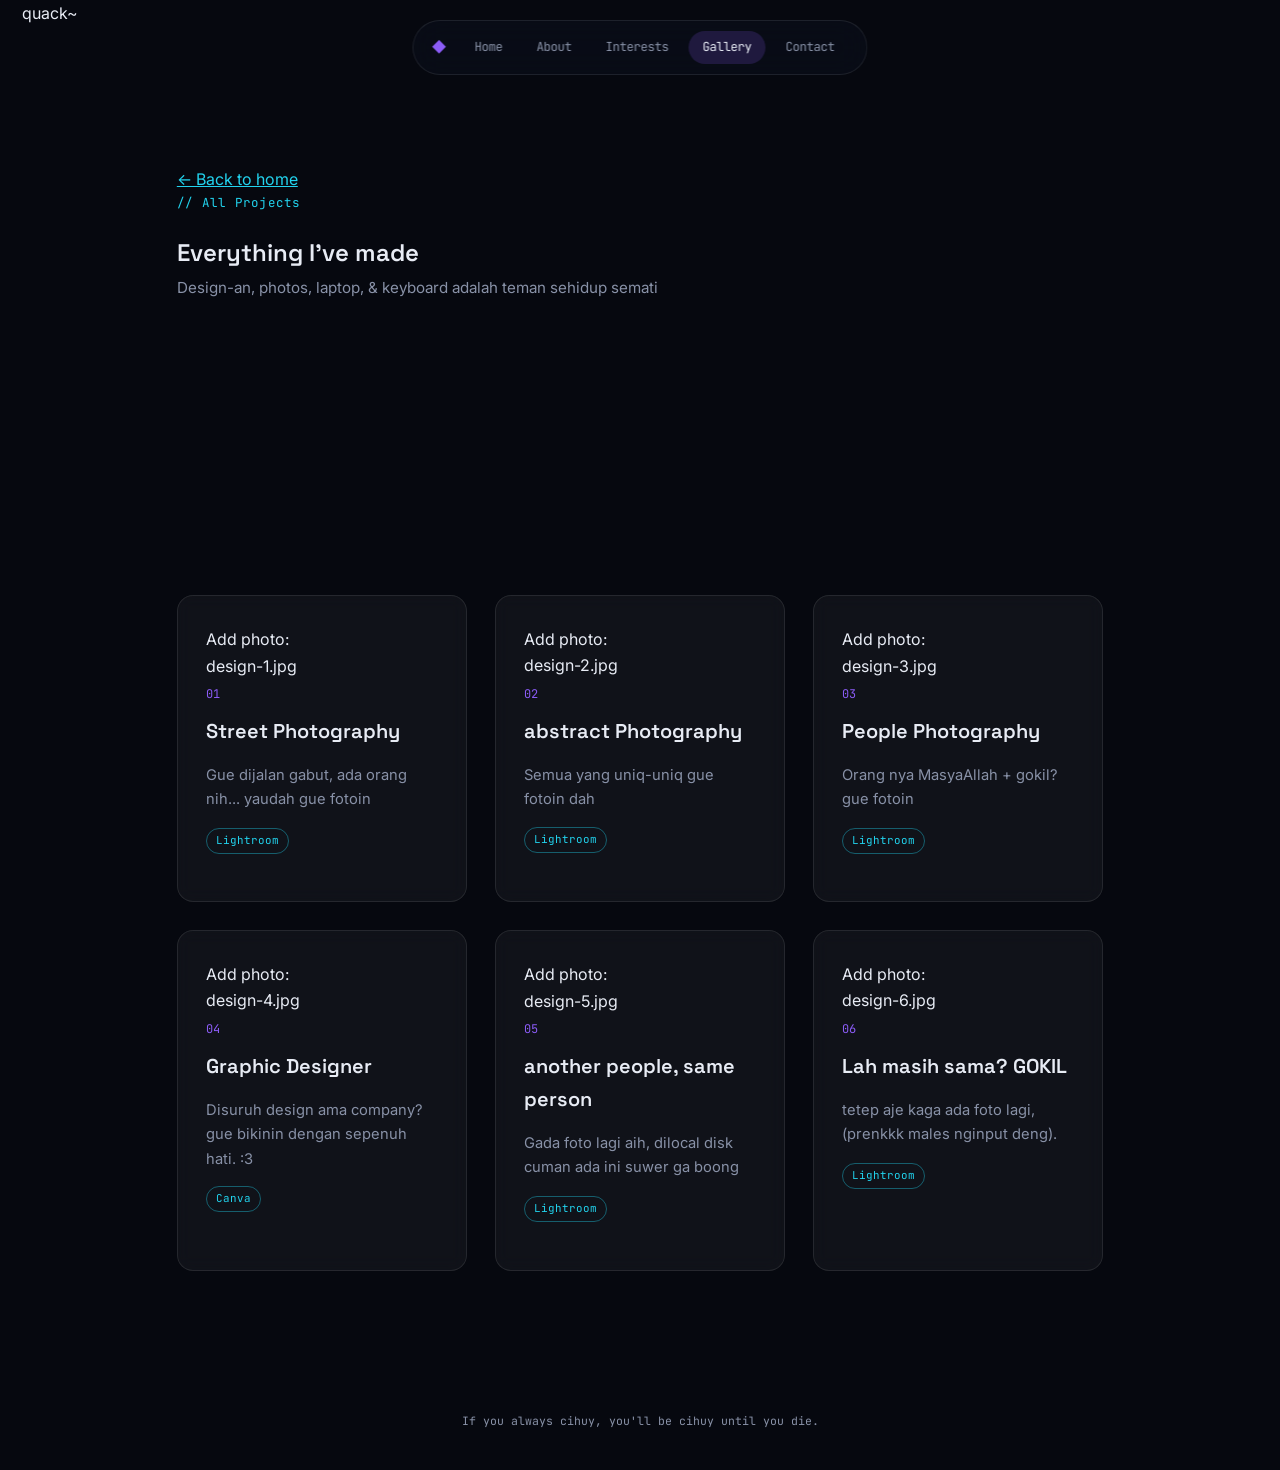
==== projects.html @ c1f6bec1 "block adding" ====
<!DOCTYPE html>
<html lang="en">
<head>
<meta charset="UTF-8">
<meta name="viewport" content="width=device-width, initial-scale=1.0">
<title>All Projects — Keysha Radhitya</title>
<meta name="description" content="Every design, photo edit, and video edit Keysha Radhitya has made so far.">

<link rel="preconnect" href="https://fonts.googleapis.com">
<link rel="preconnect" href="https://fonts.gstatic.com" crossorigin>
<link href="https://fonts.googleapis.com/css2?family=Space+Grotesk:wght@400;500;600;700&family=Inter:wght@300;400;500;600&family=JetBrains+Mono:wght@400;500&family=Caveat:wght@500;700&display=swap" rel="stylesheet">

<link rel="stylesheet" href="style.css">
</head>
<body>

  <div class="cursor-cat" id="cursorCat">
    <canvas id="cursorCatCanvas" width="18" height="18"></canvas>
    <span class="cursor-cat__bubble">quack~</span>
  </div>
  <div class="progress-bar" id="progressBar"></div>

  <nav class="dock" aria-label="Section navigation">
    <span class="dock-mark" aria-hidden="true">◆</span>
    <a href="index.html#hero" class="dock-link">Home</a>
    <a href="index.html#about" class="dock-link">About</a>
    <a href="index.html#skills" class="dock-link">Interests</a>
    <a href="projects.html" class="dock-link is-active">Gallery</a>
    <a href="index.html#contact" class="dock-link">Contact</a>
  </nav>

  <main>

    <section id="all-projects" class="page-header">
      <a href="index.html" class="back-link">← Back to home</a>
      <span class="section-tag">// All Projects</span>
      <h1>Everything I've made</h1>
      <p class="section-sub">Design-an, photos, laptop, &amp; keyboard adalah teman sehidup semati</p>
    </section>

    <section class="all-projects-grid-section">
      <div class="tilt-grid">

        <article class="tilt-card">
          <div class="tilt-card__inner">
            <div class="gallery-card__image">
              <img src="design-1.jpg" alt="Design or edited photo 1" onerror="this.style.display='none'; this.nextElementSibling.style.display='flex';">
              <span class="gallery-card__placeholder">Add photo:<br>design-1.jpg</span>
            </div>
            <span class="tilt-card__index">01</span>
            <h3>Street Photography</h3>
            <p>Gue dijalan gabut, ada orang nih... yaudah gue fotoin</p>
            <div class="tilt-card__tags"><span>Lightroom</span></div>
          </div>
        </article>

        <article class="tilt-card">
          <div class="tilt-card__inner">
            <div class="gallery-card__image">
              <img src="design-2.jpg" alt="Design or edited photo 2" onerror="this.style.display='none'; this.nextElementSibling.style.display='flex';">
              <span class="gallery-card__placeholder">Add photo:<br>design-2.jpg</span>
            </div>
            <span class="tilt-card__index">02</span>
            <h3>abstract Photography</h3>
            <p>Semua yang uniq-uniq gue fotoin dah</p>
            <div class="tilt-card__tags"><span>Lightroom</span></div>
          </div>
        </article>

        <article class="tilt-card">
          <div class="tilt-card__inner">
            <div class="gallery-card__image">
              <img src="design-3.jpg" alt="Design or edited photo 3" onerror="this.style.display='none'; this.nextElementSibling.style.display='flex';">
              <span class="gallery-card__placeholder">Add photo:<br>design-3.jpg</span>
            </div>
            <span class="tilt-card__index">03</span>
            <h3>People Photography</h3>
            <p>Orang nya MasyaAllah + gokil? gue fotoin</p>
            <div class="tilt-card__tags"><span>Lightroom</span></div>
          </div>
        </article>

        <article class="tilt-card">
          <div class="tilt-card__inner">
            <div class="gallery-card__image">
              <img src="design-4.png" alt="Design or edited photo 4" onerror="this.style.display='none'; this.nextElementSibling.style.display='flex';">
              <span class="gallery-card__placeholder">Add photo:<br>design-4.jpg</span>
            </div>
            <span class="tilt-card__index">04</span>
            <h3>Graphic Designer</h3>
            <p>Disuruh design ama company? gue bikinin dengan sepenuh hati. :3</p>
            <div class="tilt-card__tags"><span>Canva</span></div>
          </div>
        </article>

        <article class="tilt-card">
          <div class="tilt-card__inner">
            <div class="gallery-card__image">
              <img src="design-5.jpg" alt="Design or edited photo 5" onerror="this.style.display='none'; this.nextElementSibling.style.display='flex';">
              <span class="gallery-card__placeholder">Add photo:<br>design-5.jpg</span>
            </div>
            <span class="tilt-card__index">05</span>
            <h3>another people, same person</h3>
            <p>Gada foto lagi aih, dilocal disk cuman ada ini suwer ga boong</p>
            <div class="tilt-card__tags"><span>Lightroom</span></div>
          </div>
        </article>

        <article class="tilt-card">
          <div class="tilt-card__inner">
            <div class="gallery-card__image">
              <img src="design-6.jpg" alt="Design or edited photo 6" onerror="this.style.display='none'; this.nextElementSibling.style.display='flex';">
              <span class="gallery-card__placeholder">Add photo:<br>design-6.jpg</span>
            </div>
            <span class="tilt-card__index">06</span>
            <h3>Lah masih sama? GOKIL</h3>
            <p>tetep aje kaga ada foto lagi, (prenkkk males nginput deng).</p>
            <div class="tilt-card__tags"><span>Lightroom</span></div>
          </div>
        </article>

      </div>
    </section>

  </main>

  <footer class="finis">If you always cihuy, you'll be cihuy until you die.</footer>

<script src="script.js" defer></script>
</body>
</html>
---- style.css ----
:root {
  --bg: #06080f;
  --bg2: #0b0f1c;
  --surface: rgba(255, 255, 255, 0.045);
  --surface-border: rgba(255, 255, 255, 0.09);
  --violet: #8b5cf6;
  --cyan: #22d3ee;
  --magenta: #f472b6;
  --text: #e8ecf5;
  --text-dim: #8891a7;

  --font-display: 'Space Grotesk', sans-serif;
  --font-body: 'Inter', sans-serif;
  --font-mono: 'JetBrains Mono', monospace;
}

* { box-sizing: border-box; }

html { scroll-behavior: smooth; }

@media (prefers-reduced-motion: reduce) {
  html { scroll-behavior: auto; }
  *, *::before, *::after {
    animation-duration: 0.01ms !important;
    animation-iteration-count: 1 !important;
    transition-duration: 0.01ms !important;
  }
}

body {
  margin: 0;
  background: var(--bg);
  color: var(--text);
  font-family: var(--font-body);
  font-weight: 400;
  line-height: 1.65;
  overflow-x: hidden;
}

a { color: var(--cyan); }

a:focus-visible,
button:focus-visible {
  outline: 2px solid var(--cyan);
  outline-offset: 3px;
}

::selection { background: var(--violet); color: #fff; }

h1, h2, h3 {
  font-family: var(--font-display);
  font-weight: 600;
  color: var(--text);
  margin: 0 0 0.4em;
}

/* ---------- Custom cursor ---------- */

@media (pointer: fine) {
  body { cursor: none; }
  a, button { cursor: none; }
}

.cursor-dot {
  position: fixed;
  top: 0;
  left: 0;
  width: 18px;
  height: 18px;
  border-radius: 50%;
  border: 1px solid var(--cyan);
  box-shadow: 0 0 18px rgba(34, 211, 238, 0.5), 0 0 4px rgba(139, 92, 246, 0.6);
  pointer-events: none;
  z-index: 9999;
  transform: translate(-50%, -50%);
  transition: width 0.15s ease, height 0.15s ease, background 0.15s ease;
  display: none;
}

@media (pointer: fine) {
  .cursor-dot { display: block; }
}

.cursor-dot.is-active {
  width: 34px;
  height: 34px;
  background: rgba(34, 211, 238, 0.12);
}

/* ---------- Progress bar ---------- */

.progress-bar {
  position: fixed;
  top: 0;
  left: 0;
  height: 3px;
  width: 0%;
  background: linear-gradient(90deg, var(--violet), var(--cyan));
  z-index: 1000;
  transition: width 0.1s ease-out;
}

/* ---------- Floating dock nav ---------- */

.dock {
  position: fixed;
  top: 20px;
  left: 50%;
  transform: translateX(-50%);
  display: flex;
  align-items: center;
  gap: 6px;
  padding: 10px 18px;
  background: rgba(11, 15, 28, 0.6);
  backdrop-filter: blur(16px);
  -webkit-backdrop-filter: blur(16px);
  border: 1px solid var(--surface-border);
  border-radius: 100px;
  z-index: 500;
}

.dock-mark {
  color: var(--violet);
  margin-right: 8px;
  font-size: 0.9rem;
}

.dock-link {
  font-family: var(--font-mono);
  font-size: 0.78rem;
  text-decoration: none;
  color: var(--text-dim);
  padding: 6px 14px;
  border-radius: 100px;
  transition: color 0.2s ease, background 0.2s ease;
}

.dock-link:hover,
.dock-link.is-active {
  color: var(--text);
  background: rgba(139, 92, 246, 0.18);
}

@media (max-width: 640px) {
  .dock { gap: 2px; padding: 8px 10px; }
  .dock-link { padding: 6px 9px; font-size: 0.68rem; }
  .dock-mark { display: none; }
}

/* ---------- Layout ---------- */

main {
  position: relative;
  z-index: 1;
}

section {
  padding: 140px clamp(24px, 6vw, 96px) 100px;
  max-width: 1080px;
  margin: 0 auto;
  position: relative;
}

.section-tag {
  font-family: var(--font-mono);
  font-size: 0.78rem;
  letter-spacing: 0.1em;
  color: var(--cyan);
  display: block;
  margin-bottom: 20px;
}

.section-sub {
  color: var(--text-dim);
  font-size: 0.95rem;
  margin-top: -8px;
}

/* ---------- Hero ---------- */

#hero {
  min-height: 100vh;
  display: flex;
  flex-direction: column;
  align-items: center;
  justify-content: center;
  text-align: center;
  position: relative;
  overflow: hidden;
  padding: 0 24px;
  max-width: none;
}

#particles {
  position: absolute;
  inset: 0;
  width: 100%;
  height: 100%;
  z-index: 0;
}

.grid-overlay {
  position: absolute;
  inset: 0;
  z-index: 0;
  background-image:
    linear-gradient(rgba(139, 92, 246, 0.08) 1px, transparent 1px),
    linear-gradient(90deg, rgba(139, 92, 246, 0.08) 1px, transparent 1px);
  background-size: 48px 48px;
  mask-image: radial-gradient(ellipse at center, black 30%, transparent 75%);
  animation: grid-drift 30s linear infinite;
}

@keyframes grid-drift {
  from { background-position: 0 0, 0 0; }
  to { background-position: 48px 48px, 48px 48px; }
}

.hero-inner {
  position: relative;
  z-index: 2;
}

.hud-label {
  font-family: var(--font-mono);
  font-size: 0.8rem;
  color: var(--text-dim);
  letter-spacing: 0.08em;
  margin-bottom: 24px;
}

/* ---------- Avatar / photo ---------- */

.avatar {
  position: relative;
  border-radius: 50%;
  overflow: hidden;
  background: linear-gradient(135deg, var(--violet), var(--cyan));
  padding: 3px;
  display: inline-flex;
}

.avatar img {
  width: 100%;
  height: 100%;
  object-fit: cover;
  border-radius: 50%;
  display: block;
  background: var(--bg2);
}

.avatar-fallback {
  display: none;
  width: 100%;
  height: 100%;
  border-radius: 50%;
  background: var(--bg2);
  color: var(--text);
  align-items: center;
  justify-content: center;
  font-family: var(--font-display);
  font-weight: 700;
}

.avatar--hero {
  width: 180px;
  height: 180px;
  margin: 0 auto 28px;
  box-shadow: 0 0 30px rgba(139, 92, 246, 0.35);
}

.avatar--hero .avatar-fallback { font-size: 2rem; }

.avatar--card {
  width: 96px;
  height: 96px;
  margin: 0 auto 20px;
  display: flex;
}

.avatar--card .avatar-fallback { font-size: 1.5rem; }

.hud-label span { color: var(--cyan); }

.glitch-name {
  font-size: clamp(2.8rem, 9vw, 6rem);
  font-weight: 700;
  letter-spacing: -0.02em;
  background: linear-gradient(120deg, var(--violet), var(--cyan) 60%, var(--magenta));
  -webkit-background-clip: text;
  background-clip: text;
  color: transparent;
  position: relative;
  margin-bottom: 0.2em;
}

.typed-role {
  font-family: var(--font-mono);
  font-size: clamp(1rem, 2.2vw, 1.3rem);
  color: var(--text-dim);
  margin-bottom: 44px;
}

.typed-role span#typed { color: var(--text); }

.cursor-blink {
  color: var(--cyan);
  animation: blink 1s step-end infinite;
}

@keyframes blink {
  0%, 100% { opacity: 1; }
  50% { opacity: 0; }
}

.hero-actions {
  display: flex;
  gap: 18px;
  justify-content: center;
  flex-wrap: wrap;
}

.btn-primary, .btn-ghost {
  font-family: var(--font-mono);
  font-size: 0.85rem;
  text-decoration: none;
  padding: 14px 28px;
  border-radius: 8px;
  transition: transform 0.2s ease, box-shadow 0.2s ease, background 0.2s ease;
  display: inline-block;
}

.btn-primary {
  background: linear-gradient(120deg, var(--violet), var(--cyan));
  color: #06080f;
  font-weight: 600;
}

.btn-primary:hover {
  transform: translateY(-2px);
  box-shadow: 0 8px 24px rgba(139, 92, 246, 0.35);
}

.btn-ghost {
  border: 1px solid var(--surface-border);
  color: var(--text);
}

.btn-ghost:hover {
  border-color: var(--cyan);
  background: rgba(34, 211, 238, 0.08);
}

.scroll-cue {
  position: absolute;
  bottom: 36px;
  left: 50%;
  transform: translateX(-50%);
  display: flex;
  flex-direction: column;
  align-items: center;
  gap: 8px;
  font-family: var(--font-mono);
  font-size: 0.7rem;
  color: var(--text-dim);
  letter-spacing: 0.15em;
  z-index: 2;
}

.scroll-cue span {
  width: 1px;
  height: 28px;
  background: linear-gradient(var(--cyan), transparent);
  animation: scroll-pulse 1.8s ease-in-out infinite;
}

@keyframes scroll-pulse {
  0% { opacity: 0.2; transform: scaleY(0.4); }
  50% { opacity: 1; transform: scaleY(1); }
  100% { opacity: 0.2; transform: scaleY(0.4); }
}

/* ---------- Reveal on scroll ---------- */

.reveal {
  opacity: 0;
  transform: translateY(24px);
  transition: opacity 0.7s ease, transform 0.7s ease;
}

.reveal.is-visible {
  opacity: 1;
  transform: translateY(0);
}

/* ---------- About ---------- */

.about-grid {
  display: grid;
  grid-template-columns: 1.2fr 1fr;
  gap: 56px;
  align-items: start;
}

.about-text p { color: var(--text-dim); }

.stats-grid {
  display: grid;
  gap: 18px;
}

.stat-card {
  background: var(--surface);
  border: 1px solid var(--surface-border);
  border-radius: 14px;
  padding: 22px 24px;
  backdrop-filter: blur(8px);
}

.stat-num {
  display: block;
  font-family: var(--font-display);
  font-size: 2.2rem;
  font-weight: 700;
  background: linear-gradient(120deg, var(--cyan), var(--violet));
  -webkit-background-clip: text;
  background-clip: text;
  color: transparent;
}

.stat-label {
  font-family: var(--font-mono);
  font-size: 0.78rem;
  color: var(--text-dim);
}

/* ---------- Profile / identity card ---------- */

.about-text p {
  margin-bottom: 1.1em;
}

.profile-card {
  background: var(--surface);
  border: 1px solid var(--surface-border);
  border-radius: 14px;
  padding: 26px 28px;
  backdrop-filter: blur(8px);
  align-self: start;
}

.profile-card__label {
  display: block;
  font-family: var(--font-mono);
  font-size: 0.72rem;
  color: var(--cyan);
  letter-spacing: 0.08em;
  margin-bottom: 18px;
}

.profile-row {
  display: flex;
  justify-content: space-between;
  gap: 12px;
  padding: 10px 0;
  border-bottom: 1px solid rgba(255, 255, 255, 0.06);
  font-size: 0.88rem;
}

.profile-row:last-of-type { border-bottom: none; }

.profile-key {
  font-family: var(--font-mono);
  font-size: 0.72rem;
  color: var(--text-dim);
  text-transform: uppercase;
  letter-spacing: 0.05em;
  white-space: nowrap;
}

.profile-val {
  color: var(--text);
  text-align: right;
}

.profile-card__chips {
  display: flex;
  flex-wrap: wrap;
  gap: 8px;
  margin-top: 18px;
}

.profile-card__chips span {
  font-family: var(--font-mono);
  font-size: 0.68rem;
  color: var(--violet);
  border: 1px solid rgba(139, 92, 246, 0.4);
  padding: 4px 10px;
  border-radius: 100px;
}

@media (max-width: 780px) {
  .about-grid { grid-template-columns: 1fr; }
}

/* ---------- Skills / rings ---------- */

.rings-grid {
  display: grid;
  grid-template-columns: repeat(auto-fit, minmax(150px, 1fr));
  gap: 32px;
  margin-top: 40px;
}

.ring-item {
  display: flex;
  flex-direction: column;
  align-items: center;
  gap: 10px;
  position: relative;
}

.ring-svg {
  width: 110px;
  height: 110px;
  transform: rotate(-90deg);
}

.ring-track {
  fill: none;
  stroke: var(--surface-border);
  stroke-width: 8;
}

.ring-fill {
  fill: none;
  stroke: var(--cyan);
  stroke-width: 8;
  stroke-linecap: round;
  stroke-dasharray: 326.7;
  stroke-dashoffset: 326.7;
  transition: stroke-dashoffset 1.4s cubic-bezier(0.16, 1, 0.3, 1);
}

.ring-pct {
  position: absolute;
  top: 42px;
  font-family: var(--font-mono);
  font-size: 0.95rem;
  color: var(--text);
}

.ring-label {
  font-family: var(--font-mono);
  font-size: 0.75rem;
  color: var(--text-dim);
  text-align: center;
}

/* ---------- Projects / tilt cards ---------- */

.tilt-grid {
  display: grid;
  grid-template-columns: repeat(auto-fit, minmax(260px, 1fr));
  gap: 28px;
  margin-top: 40px;
  perspective: 1000px;
}

.tilt-card {
  background: var(--surface);
  border: 1px solid var(--surface-border);
  border-radius: 16px;
  backdrop-filter: blur(8px);
  transition: transform 0.15s ease-out, box-shadow 0.3s ease;
  transform-style: preserve-3d;
}

.tilt-card:hover {
  box-shadow: 0 20px 40px rgba(139, 92, 246, 0.18);
  border-color: rgba(139, 92, 246, 0.4);
}

.tilt-card__inner {
  padding: 30px 28px;
  transform: translateZ(20px);
}

.tilt-card__index {
  font-family: var(--font-mono);
  font-size: 0.75rem;
  color: var(--violet);
}

.tilt-card h3 {
  font-size: 1.25rem;
  margin-top: 10px;
}

.tilt-card p {
  color: var(--text-dim);
  font-size: 0.92rem;
  margin-bottom: 16px;
}

.tilt-card__tags {
  display: flex;
  gap: 8px;
  flex-wrap: wrap;
  margin-bottom: 18px;
}

.tilt-card__tags span {
  font-family: var(--font-mono);
  font-size: 0.68rem;
  color: var(--cyan);
  border: 1px solid rgba(34, 211, 238, 0.4);
  padding: 3px 9px;
  border-radius: 100px;
}

.tilt-card__link {
  font-family: var(--font-mono);
  font-size: 0.82rem;
  text-decoration: none;
  color: var(--text);
  border-bottom: 1px solid var(--cyan);
}

/* ---------- Contact / HUD panel ---------- */

.hud-panel {
  background: var(--surface);
  border: 1px solid var(--surface-border);
  border-radius: 20px;
  padding: 56px clamp(24px, 5vw, 64px);
  text-align: center;
  backdrop-filter: blur(10px);
  position: relative;
  overflow: hidden;
}

.hud-panel::before {
  content: "";
  position: absolute;
  inset: -40%;
  background: radial-gradient(circle at center, rgba(139, 92, 246, 0.15), transparent 60%);
  animation: hud-pulse 5s ease-in-out infinite;
}

@keyframes hud-pulse {
  0%, 100% { opacity: 0.5; }
  50% { opacity: 1; }
}

.hud-panel > * { position: relative; z-index: 1; }

.hud-panel p { color: var(--text-dim); max-width: 48ch; margin: 0 auto 32px; }

.hud-panel__row { display: flex; justify-content: center; margin-bottom: 28px; }

.copy-btn {
  font-family: var(--font-mono);
  background: rgba(255, 255, 255, 0.03);
  border: 1px solid var(--surface-border);
  color: var(--text);
  padding: 14px 24px;
  border-radius: 10px;
  display: flex;
  align-items: center;
  gap: 14px;
  transition: border-color 0.2s ease, background 0.2s ease;
}

.copy-btn:hover {
  border-color: var(--cyan);
  background: rgba(34, 211, 238, 0.08);
}

.copy-btn__hint {
  font-size: 0.7rem;
  color: var(--text-dim);
}

.copy-btn.is-copied .copy-btn__hint {
  color: var(--cyan);
}

.social-row {
  display: flex;
  justify-content: center;
  gap: 28px;
  font-family: var(--font-mono);
  font-size: 0.85rem;
}

.social-row a {
  text-decoration: none;
  color: var(--text);
  border-bottom: 1px solid var(--violet);
  padding-bottom: 2px;
}

.social-row a:hover { color: var(--cyan); border-color: var(--cyan); }

/* ---------- Footer ---------- */

footer.finis {
  text-align: center;
  padding: 40px 24px;
  font-family: var(--font-mono);
  font-size: 0.72rem;
  color: var(--text-dim);
}
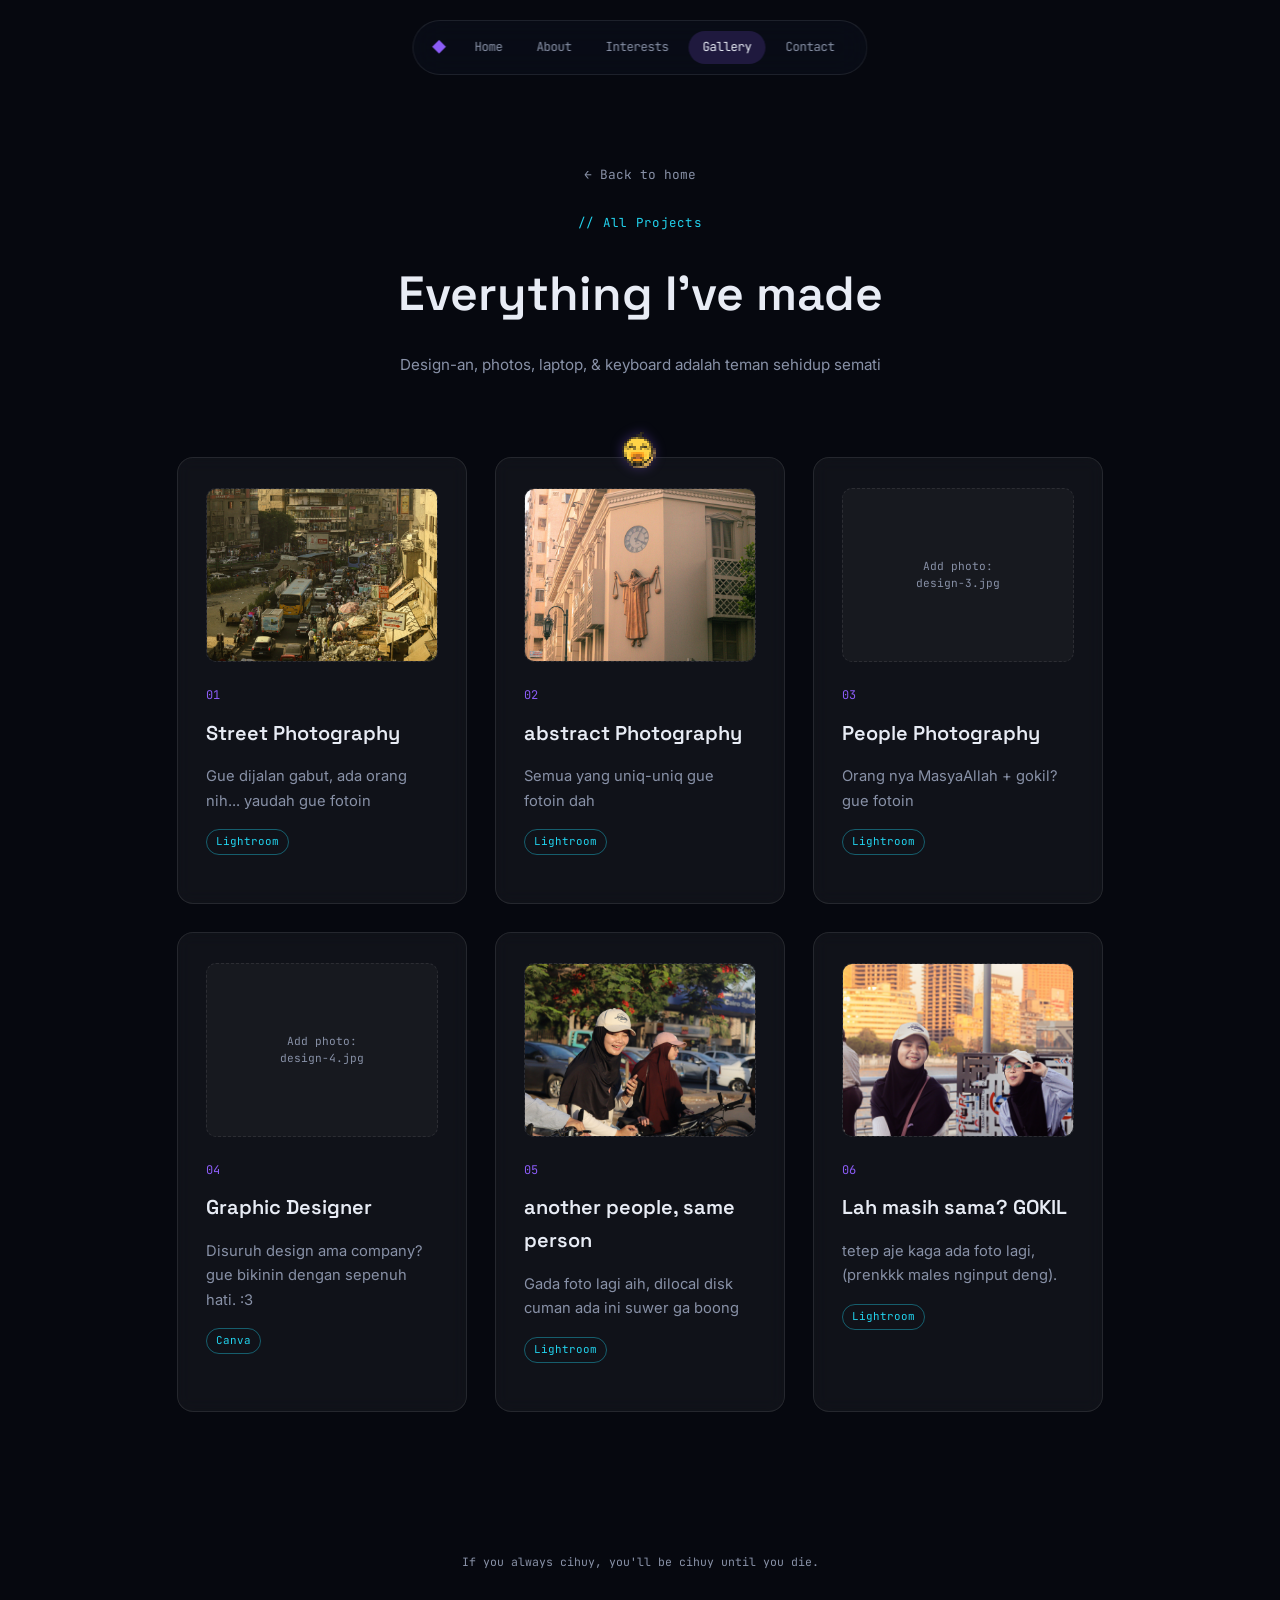
==== commit 6a5505c1: "Update projects.html" ====
--- a/projects.html
+++ b/projects.html
@@ -83,7 +83,7 @@
         <article class="tilt-card">
           <div class="tilt-card__inner">
             <div class="gallery-card__image">
-              <img src="design-4.png" alt="Design or edited photo 4" onerror="this.style.display='none'; this.nextElementSibling.style.display='flex';">
+              <img src="design-4.PNG" alt="Design or edited photo 4" onerror="this.style.display='none'; this.nextElementSibling.style.display='flex';">
               <span class="gallery-card__placeholder">Add photo:<br>design-4.jpg</span>
             </div>
             <span class="tilt-card__index">04</span>
--- a/style.css
+++ b/style.css
@@ -54,37 +54,58 @@
   margin: 0 0 0.4em;
 }
 
-/* ---------- Custom cursor ---------- */
+/* ---------- Custom cursor (pixel cat) ---------- */
 
 @media (pointer: fine) {
   body { cursor: none; }
   a, button { cursor: none; }
 }
 
-.cursor-dot {
+.cursor-cat {
   position: fixed;
   top: 0;
   left: 0;
-  width: 18px;
-  height: 18px;
-  border-radius: 50%;
-  border: 1px solid var(--cyan);
-  box-shadow: 0 0 18px rgba(34, 211, 238, 0.5), 0 0 4px rgba(139, 92, 246, 0.6);
+  width: 40px;
+  height: 40px;
   pointer-events: none;
   z-index: 9999;
   transform: translate(-50%, -50%);
-  transition: width 0.15s ease, height 0.15s ease, background 0.15s ease;
   display: none;
 }
 
 @media (pointer: fine) {
-  .cursor-dot { display: block; }
-}
-
-.cursor-dot.is-active {
-  width: 34px;
-  height: 34px;
-  background: rgba(34, 211, 238, 0.12);
+  .cursor-cat { display: block; }
+}
+
+.cursor-cat canvas {
+  width: 100%;
+  height: 100%;
+  image-rendering: pixelated;
+  image-rendering: -moz-crisp-edges;
+  image-rendering: crisp-edges;
+  filter: drop-shadow(0 0 6px rgba(139, 92, 246, 0.35));
+}
+
+.cursor-cat__bubble {
+  position: absolute;
+  top: -22px;
+  left: 50%;
+  transform: translateX(-50%);
+  font-family: 'Caveat', cursive;
+  font-size: 1rem;
+  color: var(--cyan);
+  opacity: 0;
+  white-space: nowrap;
+  pointer-events: none;
+}
+
+.cursor-cat.is-quacking .cursor-cat__bubble {
+  animation: meow-pop 1.8s ease-in-out infinite;
+}
+
+@keyframes meow-pop {
+  0%, 100% { opacity: 0; transform: translateX(-50%) translateY(4px); }
+  30%, 60% { opacity: 1; transform: translateX(-50%) translateY(-4px); }
 }
 
 /* ---------- Progress bar ---------- */
@@ -168,6 +189,46 @@
   color: var(--cyan);
   display: block;
   margin-bottom: 20px;
+}
+
+/* ---------- All-projects page ---------- */
+
+.page-header {
+  padding-top: 160px;
+  padding-bottom: 20px;
+  text-align: center;
+  max-width: 760px;
+}
+
+.page-header h1 {
+  font-size: clamp(2rem, 5vw, 3rem);
+}
+
+.page-header .section-tag {
+  display: block;
+  text-align: center;
+}
+
+.page-header .section-sub {
+  max-width: 56ch;
+  margin: 0 auto;
+}
+
+.back-link {
+  display: inline-block;
+  font-family: var(--font-mono);
+  font-size: 0.8rem;
+  color: var(--text-dim);
+  text-decoration: none;
+  margin-bottom: 28px;
+  transition: color 0.2s ease;
+}
+
+.back-link:hover { color: var(--cyan); }
+
+.all-projects-grid-section {
+  padding-top: 20px;
+  max-width: 1080px;
 }
 
 .section-sub {
@@ -263,8 +324,8 @@
 }
 
 .avatar--hero {
-  width: 180px;
-  height: 180px;
+  width: 128px;
+  height: 128px;
   margin: 0 auto 28px;
   box-shadow: 0 0 30px rgba(139, 92, 246, 0.35);
 }
@@ -404,6 +465,78 @@
 
 .about-text p { color: var(--text-dim); }
 
+/* ---------- Polaroid photo strip ---------- */
+
+.polaroid-strip {
+  display: flex;
+  flex-wrap: wrap;
+  gap: 28px 20px;
+  margin-top: 40px;
+  padding: 10px 0 20px;
+}
+
+.polaroid {
+  margin: 0;
+  background: #f4f2ec;
+  padding: 12px 12px 0;
+  width: 130px;
+  border-radius: 3px;
+  box-shadow: 0 10px 24px rgba(0, 0, 0, 0.45), 0 1px 0 rgba(255, 255, 255, 0.4) inset;
+  transition: transform 0.3s ease, box-shadow 0.3s ease;
+}
+
+.polaroid:hover {
+  transform: translateY(-6px) rotate(0deg) scale(1.04);
+  box-shadow: 0 18px 32px rgba(0, 0, 0, 0.5);
+  z-index: 2;
+}
+
+.polaroid--1 { transform: rotate(-6deg); margin-top: 10px; }
+.polaroid--2 { transform: rotate(4deg); margin-top: -6px; }
+.polaroid--3 { transform: rotate(-3deg); margin-top: 14px; }
+.polaroid--4 { transform: rotate(6deg); margin-top: -4px; }
+.polaroid--5 { transform: rotate(-5deg); margin-top: 8px; }
+
+.polaroid__photo {
+  width: 100%;
+  aspect-ratio: 1 / 1;
+  background: #14161f;
+  position: relative;
+  overflow: hidden;
+}
+
+.polaroid__photo img {
+  width: 100%;
+  height: 100%;
+  object-fit: cover;
+  display: block;
+}
+
+.polaroid__placeholder {
+  display: none;
+  position: absolute;
+  inset: 0;
+  align-items: center;
+  justify-content: center;
+  text-align: center;
+  font-family: var(--font-mono);
+  font-size: 0.62rem;
+  color: #6b7280;
+  padding: 8px;
+}
+
+.polaroid figcaption {
+  font-family: 'Caveat', cursive;
+  font-size: 1.15rem;
+  color: #2a2a2a;
+  text-align: center;
+  padding: 10px 4px 14px;
+}
+
+@media (max-width: 640px) {
+  .polaroid-strip { justify-content: center; }
+}
+
 .stats-grid {
   display: grid;
   gap: 18px;
@@ -567,6 +700,28 @@
   perspective: 1000px;
 }
 
+.see-all-row {
+  text-align: center;
+  margin-top: 40px;
+}
+
+.see-all-link {
+  font-family: var(--font-mono);
+  font-size: 0.88rem;
+  text-decoration: none;
+  color: var(--text);
+  border: 1px solid var(--surface-border);
+  padding: 12px 24px;
+  border-radius: 100px;
+  transition: border-color 0.2s ease, background 0.2s ease, color 0.2s ease;
+}
+
+.see-all-link:hover {
+  border-color: var(--cyan);
+  background: rgba(34, 211, 238, 0.08);
+  color: var(--cyan);
+}
+
 .tilt-card {
   background: var(--surface);
   border: 1px solid var(--surface-border);
@@ -584,6 +739,38 @@
 .tilt-card__inner {
   padding: 30px 28px;
   transform: translateZ(20px);
+}
+
+.gallery-card__image {
+  width: 100%;
+  aspect-ratio: 4 / 3;
+  border-radius: 10px;
+  overflow: hidden;
+  margin-bottom: 18px;
+  background: rgba(255, 255, 255, 0.03);
+  border: 1px dashed var(--surface-border);
+  position: relative;
+}
+
+.gallery-card__image img {
+  width: 100%;
+  height: 100%;
+  object-fit: cover;
+  display: block;
+}
+
+.gallery-card__placeholder {
+  display: none;
+  position: absolute;
+  inset: 0;
+  align-items: center;
+  justify-content: center;
+  text-align: center;
+  font-family: var(--font-mono);
+  font-size: 0.7rem;
+  color: var(--text-dim);
+  line-height: 1.5;
+  padding: 12px;
 }
 
 .tilt-card__index {
@@ -659,6 +846,12 @@
 
 .hud-panel__row { display: flex; justify-content: center; margin-bottom: 28px; }
 
+.hud-panel__row--stack {
+  flex-direction: column;
+  align-items: center;
+  gap: 14px;
+}
+
 .copy-btn {
   font-family: var(--font-mono);
   background: rgba(255, 255, 255, 0.03);
@@ -711,4 +904,4 @@
   font-family: var(--font-mono);
   font-size: 0.72rem;
   color: var(--text-dim);
-}
+}
